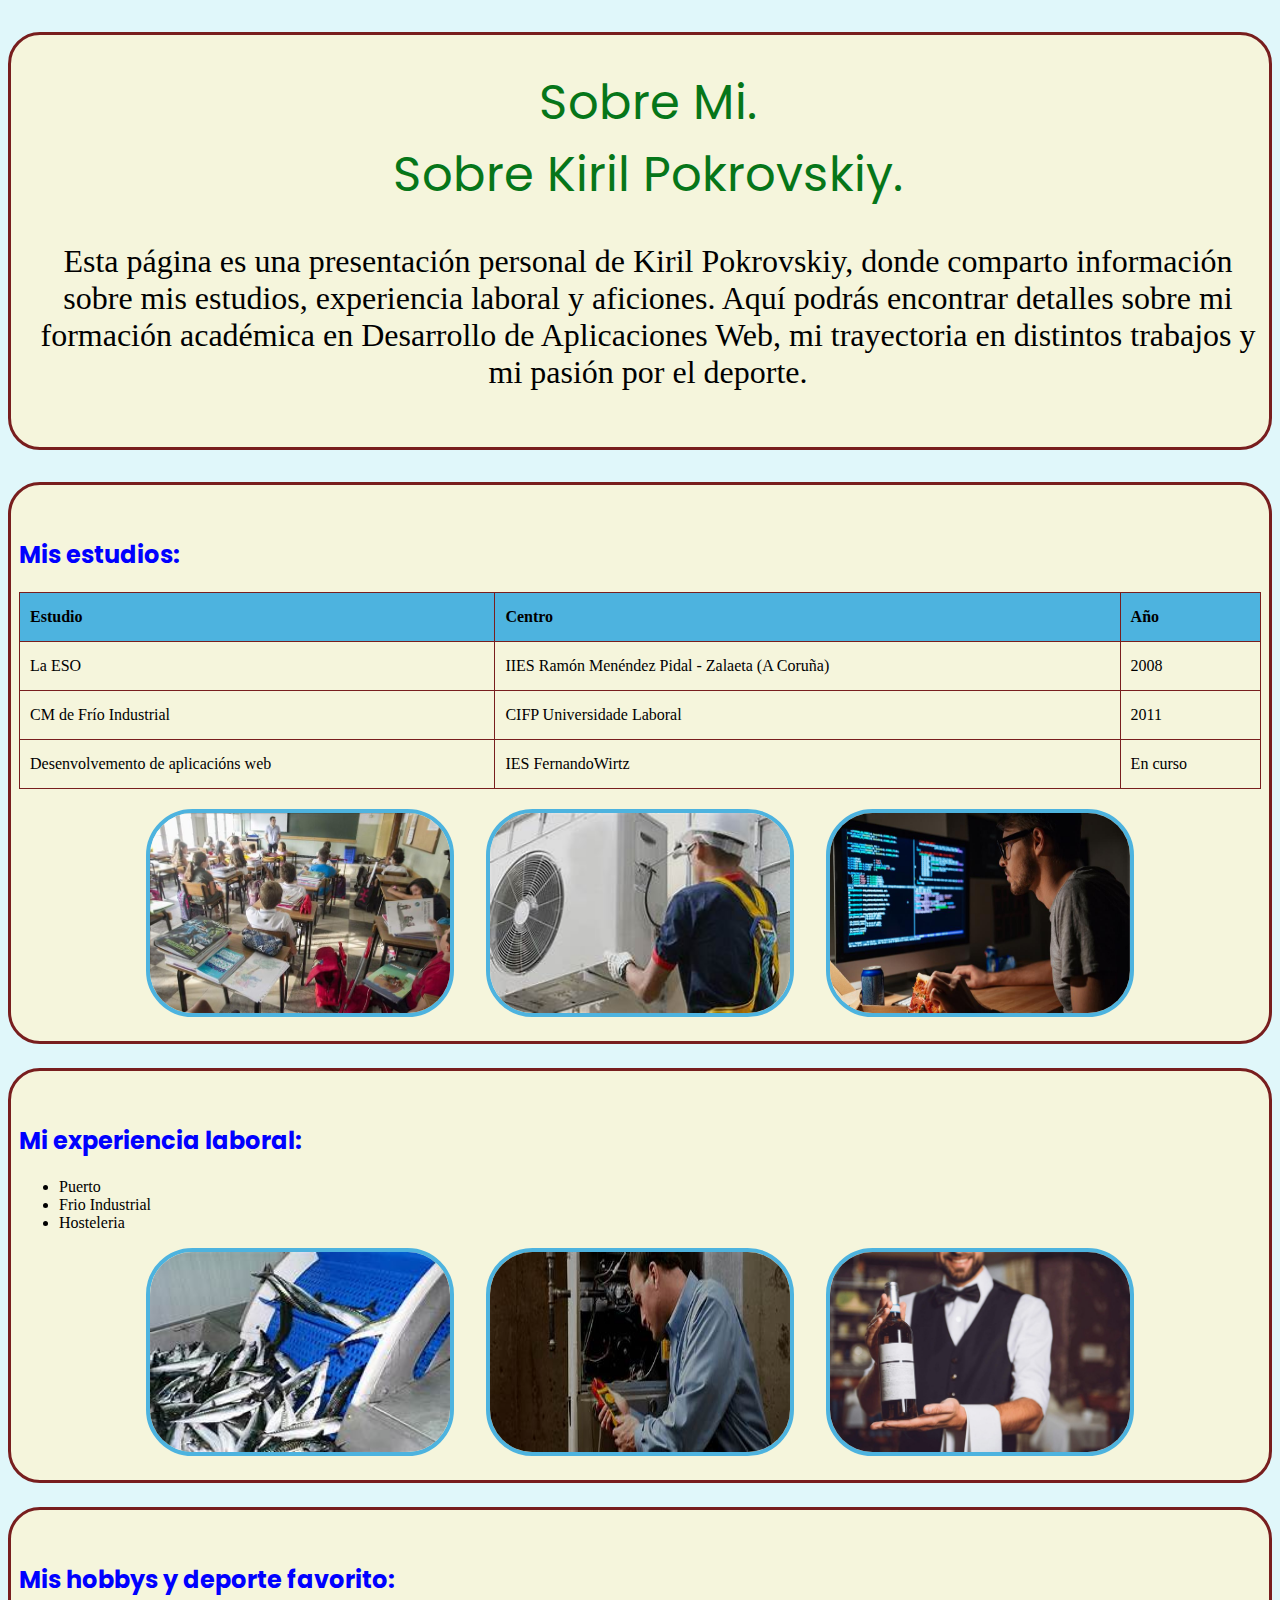
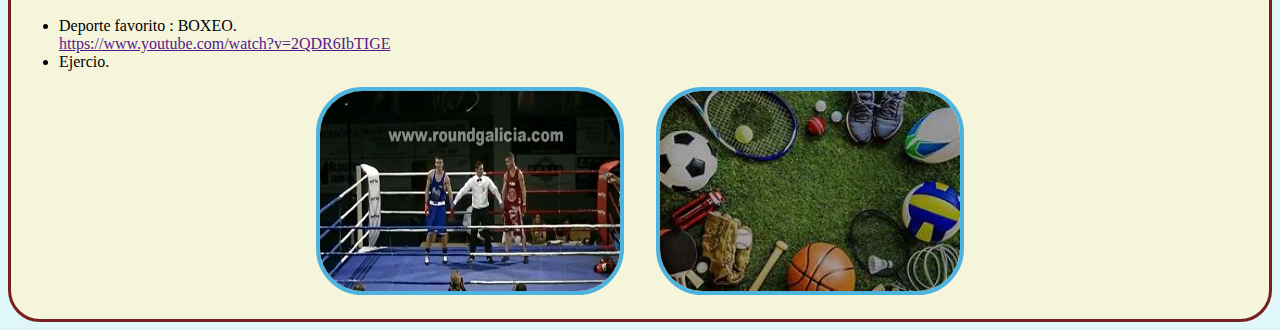
==== sobre_mi.html @ ffa59602 "Ej2. PAgina sebre mi html+css.Faltaria repasar el responsiv para las pantallas muy pequeñas." ====
<!DOCTYPE html>
<html lang="en">
<head>
    <meta charset="UTF-8">
    <meta name="viewport" content="width=device-width, initial-scale=1.0">
    <title>Sobre mi</title>
    <link rel="stylesheet" href="css/sobre_mi.css">
    <link href="https://fonts.googleapis.com/css2?family=Poppins:wght@300;400;600&display=swap" rel="stylesheet">
</head>
<body>
    <header class="encabezado">
        <div class="encabezado__texto">
            <h1>Sobre Mi. <br>
                 Sobre Kiril Pokrovskiy.</h1>

            <p>Esta página es una presentación personal de Kiril Pokrovskiy, donde comparto información sobre mis estudios,
                experiencia laboral y aficiones. Aquí podrás encontrar detalles sobre mi formación académica en Desarrollo de
                Aplicaciones Web, mi trayectoria en distintos trabajos y mi pasión por el deporte.
            </p>

        </div>
        <div class="encabezado__img">
            <!--una foto mia-->
        </div>

        
    </header>

    <main>

        <div class="estudios vista">

            <h2 class="estudios__titulo letras_h2">Mis estudios:</h2>

            <div class="estudios__tabla ">
                <table>
                    <thead>
                        <tr>
                            <th>Estudio</th>
                            <th>Centro</th>
                            <th>Año</th>
                        </tr>
                    </thead>
                    <tbody>
                        <tr>
                            <td>La ESO</td>
                            <td>IIES Ramón Menéndez Pidal - Zalaeta (A Coruña)</td>
                            <td>2008</td>
                        </tr>
                        <tr>
                            <td>CM de Frío Industrial</td>
                            <td>CIFP Universidade Laboral</td>
                            <td>2011</td>
                        </tr>
                        <tr>
                            <td>Desenvolvemento de aplicacións web</td>
                            <td>IES FernandoWirtz</td>
                            <td>En curso</td>
                        </tr>
                    </tbody>
                </table>
            </div>
            <div class="estudios__img contenedorFlex">
                <img src="img/estudiantes-eso.jpeg" alt="estudiantes-eso">
                <img src="img/estudiantes-frio.jpeg" alt="estudiantes-frio">
                <img src="img/estudiantes-DAW.jpeg" alt="estudiantes-DAW">
            </div>

        </div>

        <div class="trabajo vista ">

            <h2 class="trabajo__titulo letras_h2">Mi experiencia laboral:</h2>

            <div class="trabajo__texto">
                <ul>
                    <li>Puerto</li>
                    <li>Frio Industrial</li>
                    <li>Hosteleria</li>
                </ul>
            </div>
            <div class="trabajo__img contenedorFlex">
                <img src="img/trabajo_puerto.jpeg" alt="trabajo puerto">
                <img src="img/trabajo_frio.jpeg" alt="trabajo tecnico">
                <img src="img/trabajo_camarero.jpg" alt="trabajo hosteleria">

            </div>

        </div>

        <div class="hobyy vista">

            <h2 class="hobby__titulo letras_h2">Mis hobbys y deporte favorito:</h2>

            <div class="hobby__texto">
                <ul>
                    <li>Deporte favorito : BOXEO.</li>
                    <a href="">https://www.youtube.com/watch?v=2QDR6IbTIGE</a>
                    <li>Ejercio.</li>
                </ul>
            </div>
            <div class="hobby__img contenedorFlex">
                <img src="img/boxeo.png" alt="hobby boxeo">
                <img src="img/deporte.jpeg" alt="accesorios para deporte">
            </div>

        </div>
    </main>

    
</body>
</html>
---- css/sobre_mi.css ----
body{
    background-color:#e0f7fa;
}



header{
    border: 0.2rem solid #781e1e;
    border-radius: 2rem;

    background-color: beige;

    margin-top: 2rem;
    margin-bottom: 2rem;
   
    padding-bottom: 1.5rem;
    padding-left: 0.5rem;
    padding-right: 0.5rem;
}
.encabezado__texto{
    padding-left: 1rem;
    
}
.encabezado__texto h1{
    text-align: center;
    font-family: 'Poppins', sans-serif;
    color: rgb(6, 118, 25);
    font-weight: 400;
    font-size: 3rem;
    
}
.encabezado__texto p{
   font-family: Cambria, Cochin, Georgia, Times, 'Times New Roman', serif;
   font-size: 2rem;
   font-weight: 500;

    text-align: center;
          
}





/*Estudios*/

.vista{
    background-color: beige;
    border: 0.2rem solid #781e1e;
    border-radius: 2rem;
    margin-top: 1.5rem;

    padding: 2rem;
    padding-bottom: 1.5rem;
    padding-left: 0.5rem;
    padding-right: 0.5rem;
}

.letras_h2{
 font-family: 'Poppins', sans-serif;
 color: blue;
}

/*Tabla estudios*/

.estudios__tabla table {
    width: 100%;
    /* Ocupa todo el ancho disponible */
    border-collapse: collapse;
    /* Elimina el espacio entre bordes */
    margin-bottom: 20px;
    /* Añade espacio debajo de la tabla */
}

.estudios__tabla th,
.estudios__tabla td {
    padding: 15px 10px;
    /* Añade espacio dentro de las celdas */
    border: 0.1rem solid #781e1e;
    /* Añade bordes suaves */
    text-align: left;
    /* Alinea el texto a la izquierda */
}

.estudios__tabla th {
    background-color: #4db3df;
    /* Fondo claro para el encabezado */
    font-weight: bold;
    /* Negrita para el encabezado */
}

/* Estilos para las imágenes de estudios */
.contenedorFlex{
    display: flex;
    justify-content: center;/* Distribuye los elementos con espacio entre ellos */
    align-items: center;/* Centra los elementos verticalmente */
    gap: 2rem;
    flex-wrap: wrap;/* Permite que los elementos pasen a una nueva línea si es necesario */
    
    
}

.contenedorFlex img {
    width: 300px;
    /* Asegura que todas tengan el mismo tamaño si es necesario */
    height: 200px;
    /* Mantiene la proporción */
    border: 0.3rem solid #4db3df;;
    border-radius: 2.9rem;
}
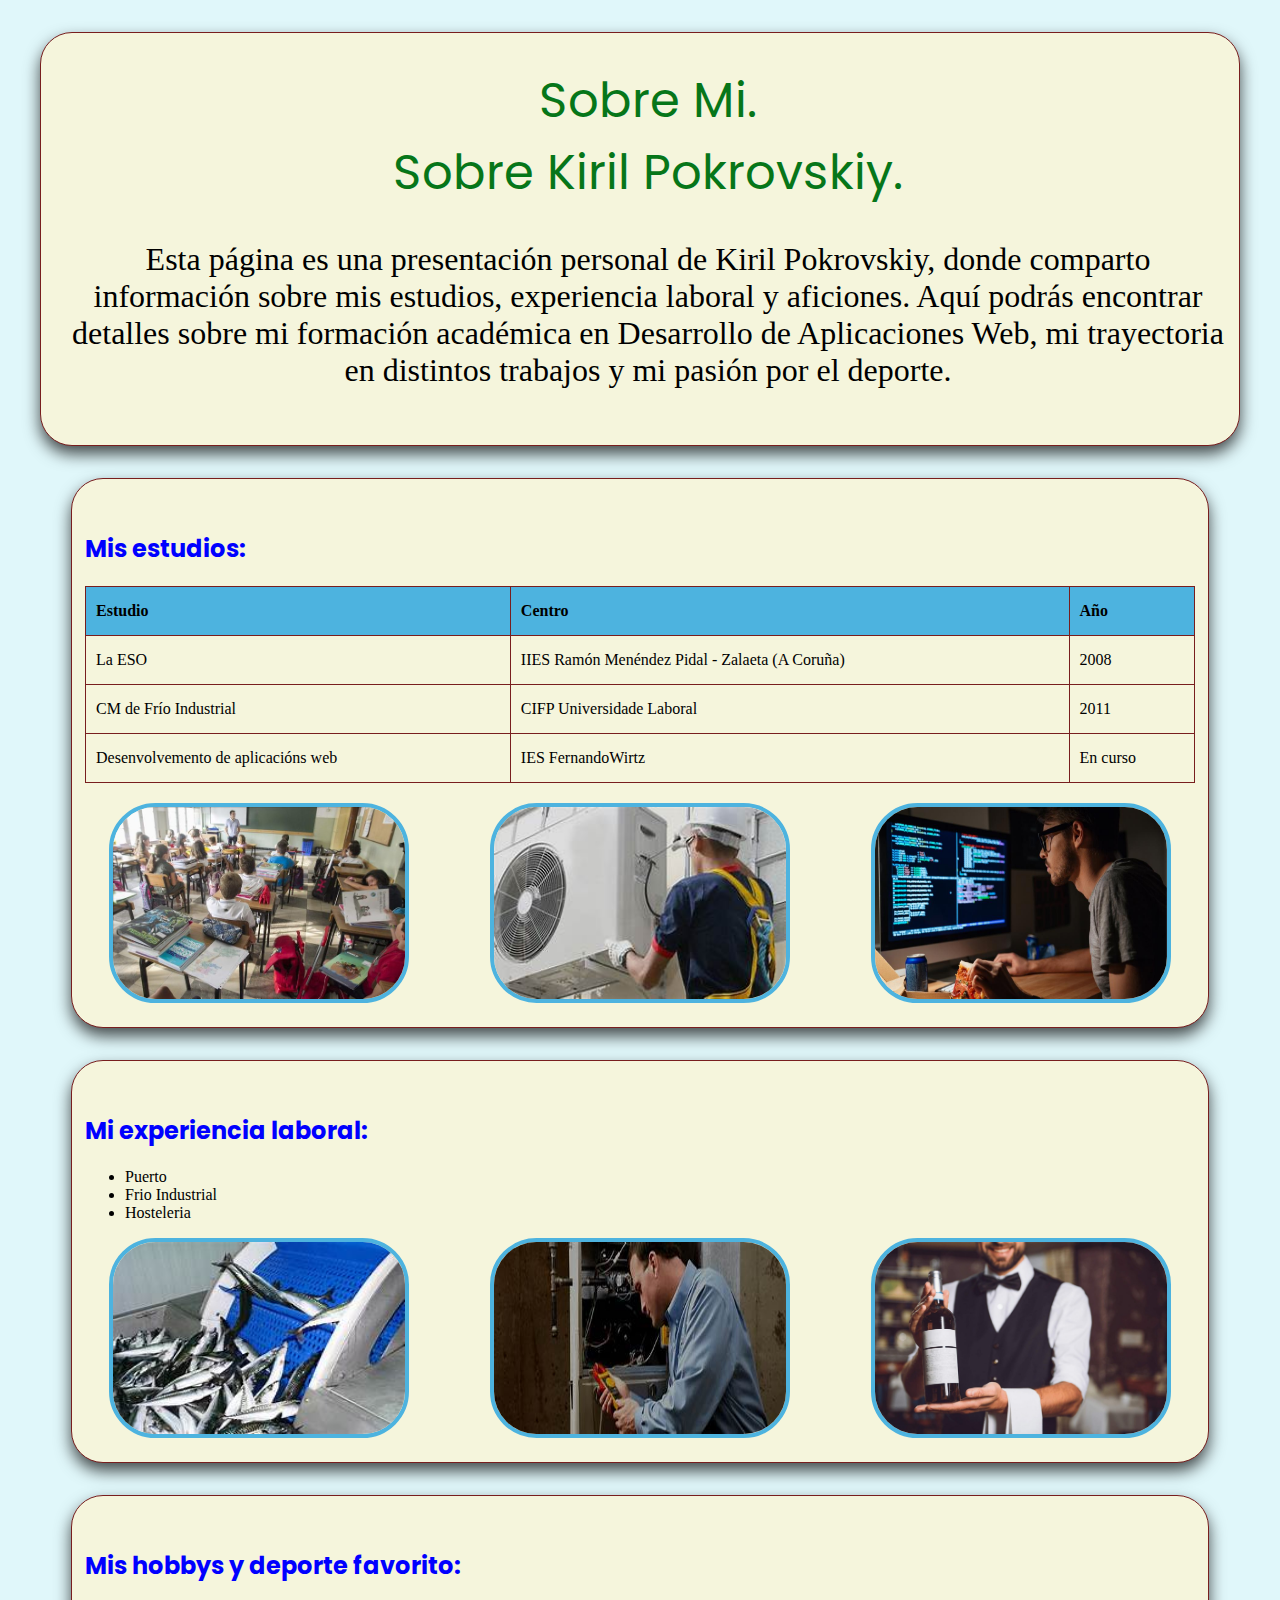
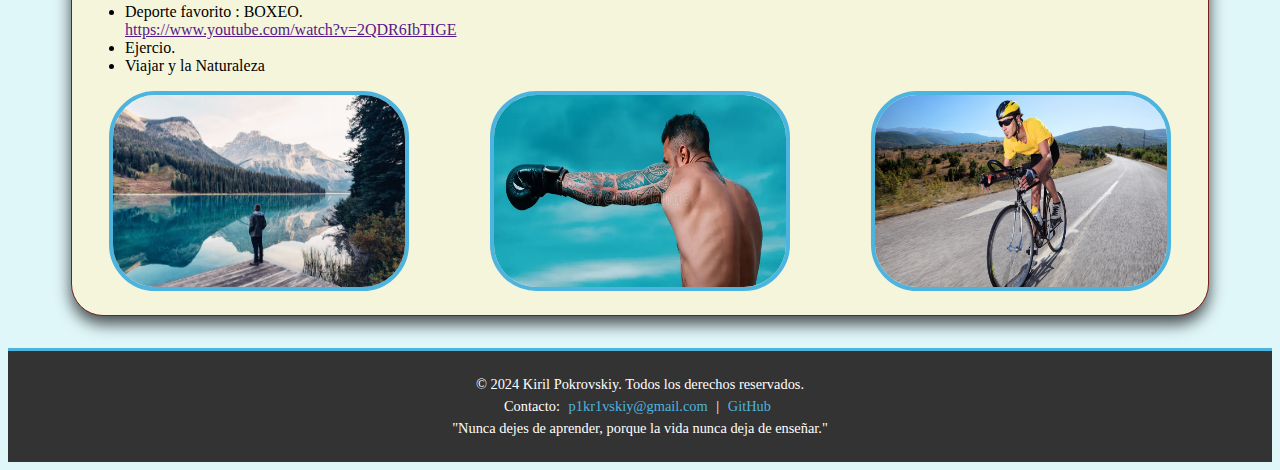
==== commit d7619639: "ej2 LIsto para entregar" ====
--- a/sobre_mi.html
+++ b/sobre_mi.html
@@ -97,16 +97,34 @@
                     <li>Deporte favorito : BOXEO.</li>
                     <a href="">https://www.youtube.com/watch?v=2QDR6IbTIGE</a>
                     <li>Ejercio.</li>
+                    <li>Viajar y la Naturaleza</li>
                 </ul>
             </div>
             <div class="hobby__img contenedorFlex">
-                <img src="img/boxeo.png" alt="hobby boxeo">
-                <img src="img/deporte.jpeg" alt="accesorios para deporte">
+                
+                <img src="img/viajar.png" alt="viajar y naturaleza">
+                <img src="img/boxing.webp" alt="hobby boxeo">
+                <img src="img/bici.jpg" alt="accesorios para deporte">
+                
             </div>
 
         </div>
     </main>
 
+    <footer class="footer">
+        <p>&copy; 2024 Kiril Pokrovskiy. Todos los derechos reservados.</p>
+    
+        <p>Contacto:
+            <a href="mailto:p1kr1vskiy@gmail.com">p1kr1vskiy@gmail.com</a> |
+ 
+            <a href="https://github.com/KIRIL13POK?tab=repositories" target="_blank">GitHub</a>
+        </p>
+    
+
+    
+        <p>"Nunca dejes de aprender, porque la vida nunca deja de enseñar."</p>
+    </footer>
+
     
 </body>
 </html>--- a/css/sobre_mi.css
+++ b/css/sobre_mi.css
@@ -1,22 +1,32 @@
+*{
+    box-sizing: border-box;
+}
+
 body{
     background-color:#e0f7fa;
+    
 }
 
+header{
 
+    width: 95%;
 
-header{
-    border: 0.2rem solid #781e1e;
+    border: 0.1rem solid #781e1e;
     border-radius: 2rem;
 
     background-color: beige;
 
+    margin: 0 auto;
     margin-top: 2rem;
     margin-bottom: 2rem;
    
     padding-bottom: 1.5rem;
     padding-left: 0.5rem;
     padding-right: 0.5rem;
+
+    box-shadow: 0rem 0.5rem 1rem rgba(0, 0, 0, 0.7);
 }
+
 .encabezado__texto{
     padding-left: 1rem;
     
@@ -40,20 +50,24 @@
 
 
 
+.vista{
+   
+    background-color: beige;
+    border: 0.1rem solid #781e1e;
+    border-radius: 2rem;
+    
 
-
-/*Estudios*/
-
-.vista{
-    background-color: beige;
-    border: 0.2rem solid #781e1e;
-    border-radius: 2rem;
-    margin-top: 1.5rem;
+    width: 90%;
 
     padding: 2rem;
     padding-bottom: 1.5rem;
-    padding-left: 0.5rem;
-    padding-right: 0.5rem;
+    padding-left: 0.8rem;
+    padding-right: 0.8rem;
+    margin: 0 auto;
+    margin-bottom: 2rem;
+
+    box-shadow: 0rem 0.5rem 1rem rgba(0, 0, 0, 0.7);
+    
 }
 
 .letras_h2{
@@ -61,8 +75,8 @@
  color: blue;
 }
 
+
 /*Tabla estudios*/
-
 .estudios__tabla table {
     width: 100%;
     /* Ocupa todo el ancho disponible */
@@ -89,10 +103,10 @@
     /* Negrita para el encabezado */
 }
 
-/* Estilos para las imágenes de estudios */
+
 .contenedorFlex{
     display: flex;
-    justify-content: center;/* Distribuye los elementos con espacio entre ellos */
+    justify-content: space-around;/* Distribuye los elementos con espacio entre ellos */
     align-items: center;/* Centra los elementos verticalmente */
     gap: 2rem;
     flex-wrap: wrap;/* Permite que los elementos pasen a una nueva línea si es necesario */
@@ -108,4 +122,56 @@
     border: 0.3rem solid #4db3df;;
     border-radius: 2.9rem;
 }
+@media (max-width: 350px) {
 
+    .estudios__tabla table {
+            width: 90%;
+            /* Ajusta el ancho de la tabla para que no ocupe todo el espacio */
+            margin: 0 auto;
+            /* Centra la tabla */
+            font-size: 0.8rem;
+            /* Reduce el tamaño de fuente */
+        }
+    
+        .estudios__tabla th,
+        .estudios__tabla td {
+            padding: 5px;
+            /* Reduce el padding para que las celdas no sean tan altas */
+        }
+
+
+    .contenedorFlex img {
+        width: 80%;
+        /* Ocupa el 80% del ancho del contenedor */
+        height: auto;
+        /* Mantiene la proporción */
+        margin-top: 1.5rem;
+    }
+        
+}
+
+
+.footer {
+    background-color: #333;
+    color: white;
+    padding: 20px;
+    text-align: center;
+    font-size: 0.9rem;
+    border-top: 0.2rem solid #4db3df;
+    
+}
+
+.footer a {
+    color: #4db3df;
+    text-decoration: none;
+    margin: 0 5px;
+}
+
+.footer a:hover {
+    text-decoration: underline;
+}
+
+.footer p {
+    margin: 5px 0;
+}
+
